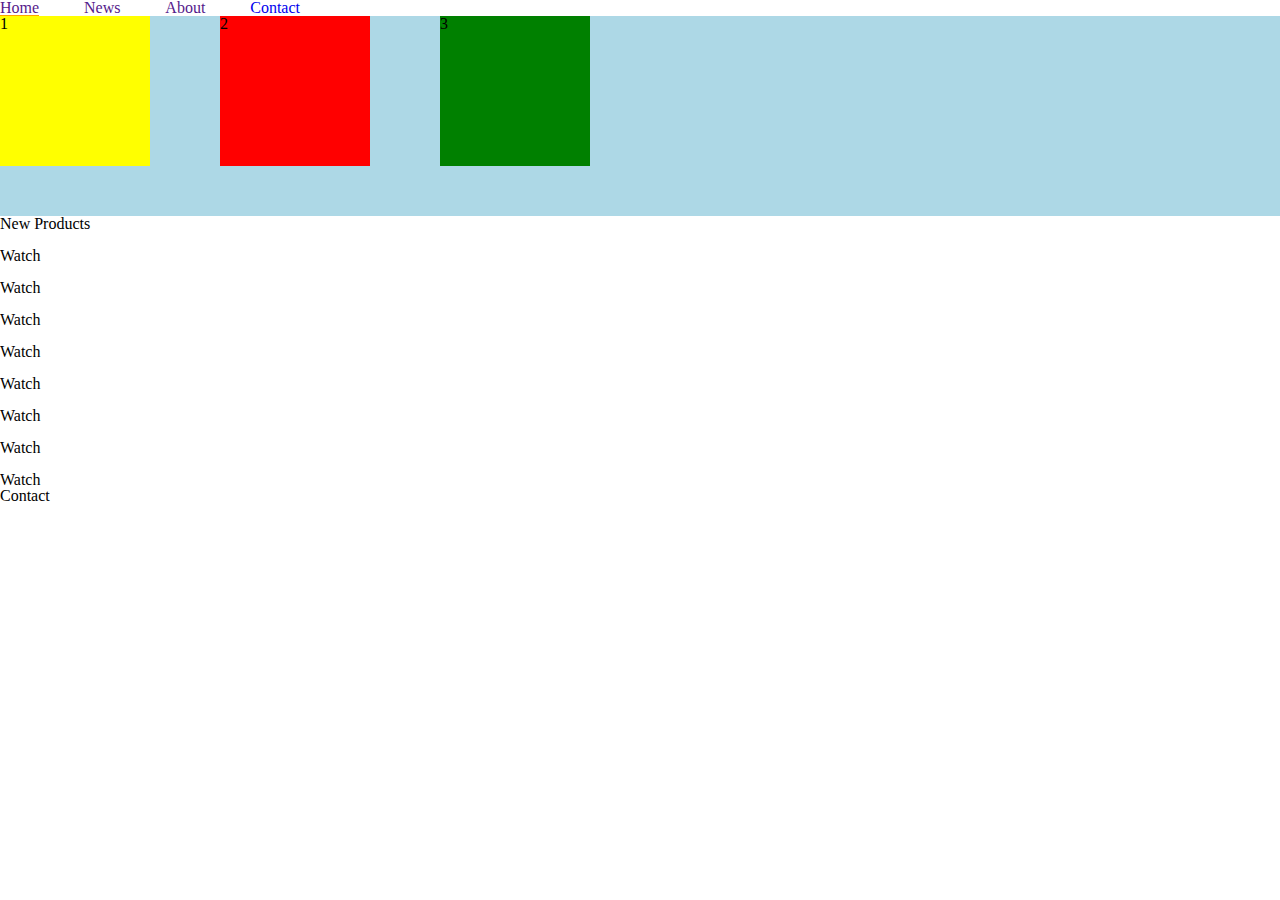
==== index.html @ 00f429f6 "add meta" ====
<!DOCTYPE html>
<html lang="en">
  <head>
    <meta charset="UTF-8" />
    <meta name="viewport" content="width=device-width, initial-scale=1.0" />
    <meta name="description" content="Our Website Description">
    <meta name="keywords" content="HTML,CSS,Responsive">
    <meta name="author" content="John Doe">
    <title>Lesson 13</title>
    <link rel="stylesheet" href="css/reset.css" />
    <link rel="stylesheet" href="css/style.css" />
  </head>
  <body>
    <header>
      <nav>
        <ul class="ul-items">
          <li><a class="nav-a" href="">Home</a></li>
          <li><a class="nav-a" href="">News</a></li>
          <li><a class="nav-a" href="">About</a></li>
          <li><a class="nav-a" href="#section-contact">Contact</a></li>
        </ul>
      </nav>
    </header>

    <main>
      <section>
        <div class="contaner-block">
          <div class="box">1</div>
          <div class="box">2</div>
          <div class="box">3</div>
        </div>
      </section>
    </main>



    <!-- !css grid -->
    <!-- <section>
      <div class="grid-wraper">
        <div>1</div>
        <div>2</div>
        <div>3</div>
        <div>4</div>
        <div>5</div>
        <div>6</div>
        <div>7</div>
        <div>8</div>
        <div>9</div>
      </div> -->

      <!-- !auto-fill & auto-fit -->
      <!-- <div class="auto-description">
        <h2>
          Auto-fill - რიგს მაქსიმალურად ავსებს შესაძლო კოლონების რაოდენობით;
          რეალურად ქმნის არაშექმნილ- ცარიელ კოლონებს, რომ ახალი კოლონისთვის იყოს
          ადგილი;
        </h2>
        <div class="grid-container grid-container--fill">
          <div class="grid-element">1</div>
          <div class="grid-element">2</div>
          <div class="grid-element">3</div>
          <div class="grid-element">4</div>
          <div class="grid-element">5</div>
          <div class="grid-element">6</div>
          <div class="grid-element">7</div>
          <div class="grid-element">8</div>
          <div class="grid-element">9</div>
        </div>

        <h2>
          auto-fit - ავსებს მაქსიმალურად მთლიან სიგანეს კოლონებით რომ დაიკავოს
          მთლიანი ზომა; თავისუფალი ადგილი რომ არ დარჩეს;
        </h2>
        <div class="grid-container grid-container--fit">
          <div class="grid-element">1</div>
          <div class="grid-element">2</div>
          <div class="grid-element">3</div>
          <div class="grid-element">4</div>
          <div class="grid-element">5</div>
          <div class="grid-element">6</div>
          <div class="grid-element">7</div>
          <div class="grid-element">8</div>
          <div class="grid-element">9</div>
        </div>
      </div> -->
    <!-- </section> -->

    <!-- Grid practice -->
    <section>
      <div class="container">
        <h2>New Products</h2>
        <div class="grid-wraper-practice">
          <!-- 1 -->
          <div class="product">
            <img
              class="product-image"
              src="https://m.media-amazon.com/images/I/81+d6eSA0eL._SY445_.jpg"
              alt=""
            />
            <h3>Watch</h3>
          </div>
          <!-- 2 -->
          <div class="product">
            <img
              class="product-image"
              src="https://m.media-amazon.com/images/I/81+d6eSA0eL._SY445_.jpg"
              alt=""
            />
            <h3>Watch</h3>
          </div>
          <!-- 3 -->
          <div class="product">
            <img
              class="product-image"
              src="https://m.media-amazon.com/images/I/81+d6eSA0eL._SY445_.jpg"
              alt=""
            />
            <h3>Watch</h3>
          </div>
          <!-- 4 -->
          <div class="product">
            <img
              class="product-image"
              src="https://m.media-amazon.com/images/I/81+d6eSA0eL._SY445_.jpg"
              alt=""
            />
            <h3>Watch</h3>
          </div>
          <!-- 5 -->
          <div class="product">
            <img
              class="product-image"
              src="https://m.media-amazon.com/images/I/81+d6eSA0eL._SY445_.jpg"
              alt=""
            />
            <h3>Watch</h3>
          </div>
          <!-- 6 -->
          <div class="product">
            <img
              class="product-image"
              src="https://m.media-amazon.com/images/I/81+d6eSA0eL._SY445_.jpg"
              alt=""
            />
            <h3>Watch</h3>
          </div>
          <!-- 7 -->
          <div class="product">
            <img
              class="product-image"
              src="https://m.media-amazon.com/images/I/81+d6eSA0eL._SY445_.jpg"
              alt=""
            />
            <h3>Watch</h3>
          </div>
          <!-- 8 -->
          <div class="product">
            <img
              class="product-image"
              src="https://m.media-amazon.com/images/I/81+d6eSA0eL._SY445_.jpg"
              alt=""
            />
            <h3>Watch</h3>
          </div>
        </div>
      </div>
    </section>


    <section id="section-contact">
      <h2>Contact</h2>
    </section>
  </body>
</html>
---- css/style.css ----
:root {
    --mainColor: red;
    --mainSize: 150px;
}

/* css grid */
.grid-wraper {
  display: grid;
  grid-template-columns: 1fr 2fr 1fr;
  gap: 30px;
}
.grid-wraper div {
  background-color: lightblue;
}

/* auto fill & auto fit */
/* .grid-element {
    background-color: yellow;
    border:1px solid #000;
}
.grid-container {
    display: grid;
}
.grid-container--fill {
    grid-template-columns: repeat(auto-fill, minmax(50px,1fr));
}
.grid-container--fit {
    grid-template-columns: repeat(auto-fit,minmax(50px,1fr));
} */

/* შემოკლებული ჩანაწერი */
/* .grid-block {
    grid-template-columns: 150px 150px 150px 150px;
    grid-template-rows: 100px 100px 100px; */

/* grid-template: rows / columns; */
/* grid-template: repeat(3,100px) / repeat(4,150px);
} */

/* practice styles */
/* .grid-wraper-practice {
    display: grid;
    grid-template-columns: repeat(auto-fit, 250px);
    gap: 40px 30px;
    justify-content: center;
}
.product-image {
    width: 100%;
}
.product {
    border:1px solid #000;
}
.container {
    max-width: 1200px;
    width: 90%;
    margin: 0 auto;
    background-color: lightcoral;
} */

/* header styles */
.ul-items {
  display: flex;
  width: 300px;
  justify-content: space-between;
}
.nav-a {
  position: relative;
}
.nav-a::after {
  content: " ";
  width: 0%;
  height: 1px;
  background-color: orange;
  position: absolute;
  left: 0;
  bottom: 0;
  transition: all 2s;
}
.nav-a:hover::after {
  width: 100%;
}

/* height on responsive */
.contaner-block {
  display: flex;
  background-color: lightblue;
  height: 200px;
  column-gap: 70px;
  row-gap: 20px;
}
.box {
  width:var(--mainSize);
  height: var(--mainSize);
}
.box:nth-child(1) {
  background-color: yellow;
}
.box:nth-child(2) {
  background-color: var(--mainColor);
}
.box:nth-child(3) {
  background-color: green;
}
@media (max-width: 768px) {
  .contaner-block {
    flex-wrap: wrap;
    height: auto;
  }
}
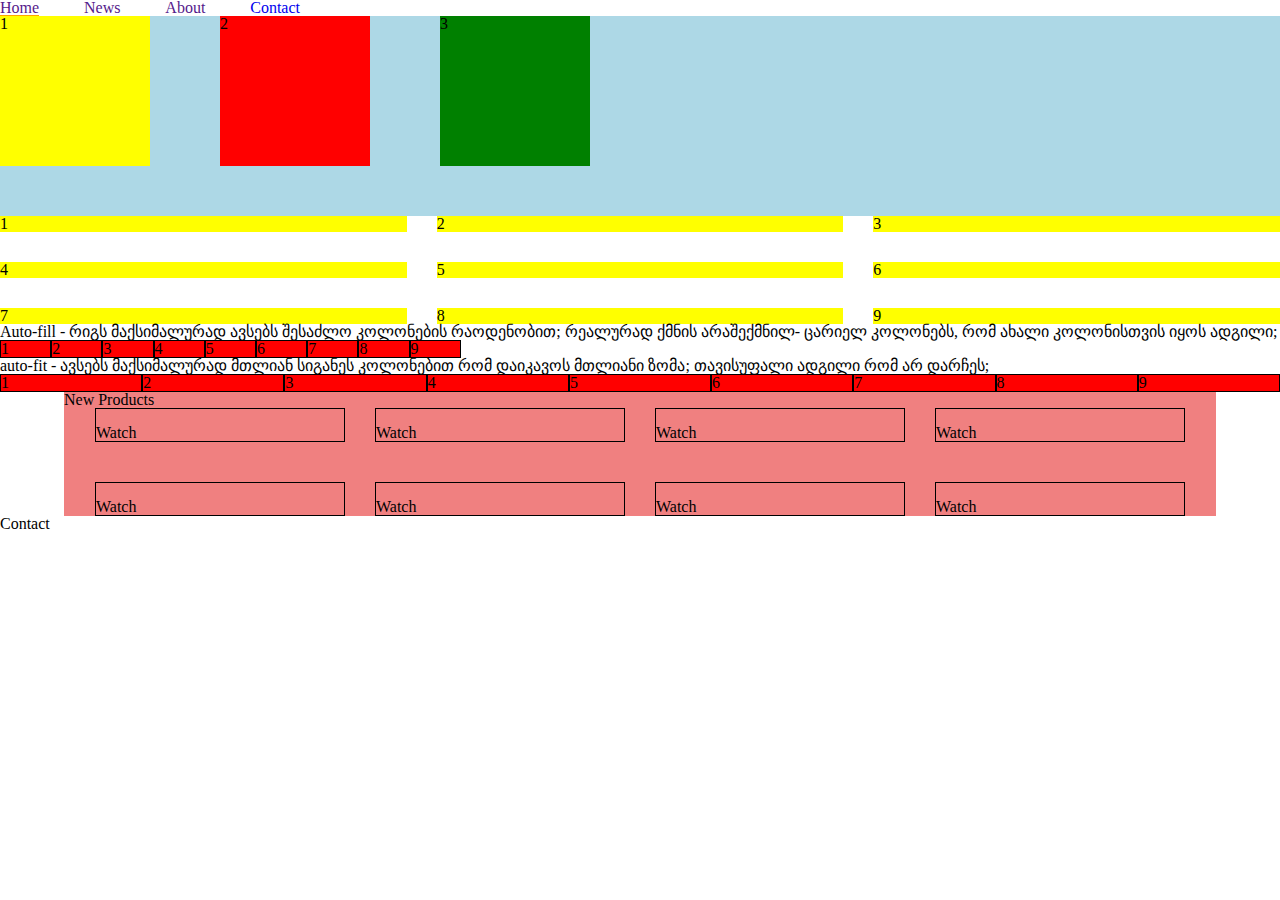
==== commit cc6716fc: "deleted" ====
--- a/index.html
+++ b/index.html
@@ -3,9 +3,21 @@
   <head>
     <meta charset="UTF-8" />
     <meta name="viewport" content="width=device-width, initial-scale=1.0" />
-    <meta name="description" content="Our Website Description">
-    <meta name="keywords" content="HTML,CSS,Responsive">
-    <meta name="author" content="John Doe">
+    <meta name="description" content="Our Website Description" />
+    <meta name="keywords" content="HTML,CSS,Responsive" />
+    <meta name="author" content="John Doe" />
+    <!-- fb meta tags -->
+    <meta
+      property="og:url"
+      content="https://kristina-makalatia.github.io/less13-web/"
+    />
+    <meta property="og:type" content="website" />
+    <meta property="og:title" content="Our Fb Title" />
+    <meta property="og:description" content="Our Fb Description" />
+    <meta
+      property="og:image"
+      content="https://img-cdn.pixlr.com/image-generator/history/65bb506dcb310754719cf81f/ede935de-1138-4f66-8ed7-44bd16efc709/medium.webp"
+    />
     <title>Lesson 13</title>
     <link rel="stylesheet" href="css/reset.css" />
     <link rel="stylesheet" href="css/style.css" />
@@ -30,145 +42,142 @@
           <div class="box">3</div>
         </div>
       </section>
-    </main>
 
-
-
-    <!-- !css grid -->
-    <!-- <section>
-      <div class="grid-wraper">
-        <div>1</div>
-        <div>2</div>
-        <div>3</div>
-        <div>4</div>
-        <div>5</div>
-        <div>6</div>
-        <div>7</div>
-        <div>8</div>
-        <div>9</div>
-      </div> -->
-
-      <!-- !auto-fill & auto-fit -->
-      <!-- <div class="auto-description">
-        <h2>
-          Auto-fill - რიგს მაქსიმალურად ავსებს შესაძლო კოლონების რაოდენობით;
-          რეალურად ქმნის არაშექმნილ- ცარიელ კოლონებს, რომ ახალი კოლონისთვის იყოს
-          ადგილი;
-        </h2>
-        <div class="grid-container grid-container--fill">
-          <div class="grid-element">1</div>
-          <div class="grid-element">2</div>
-          <div class="grid-element">3</div>
-          <div class="grid-element">4</div>
-          <div class="grid-element">5</div>
-          <div class="grid-element">6</div>
-          <div class="grid-element">7</div>
-          <div class="grid-element">8</div>
-          <div class="grid-element">9</div>
+      <!-- !css grid -->
+      <section>
+        <div class="grid-wraper">
+          <div>1</div>
+          <div>2</div>
+          <div>3</div>
+          <div>4</div>
+          <div>5</div>
+          <div>6</div>
+          <div>7</div>
+          <div>8</div>
+          <div>9</div>
         </div>
 
-        <h2>
-          auto-fit - ავსებს მაქსიმალურად მთლიან სიგანეს კოლონებით რომ დაიკავოს
-          მთლიანი ზომა; თავისუფალი ადგილი რომ არ დარჩეს;
-        </h2>
-        <div class="grid-container grid-container--fit">
-          <div class="grid-element">1</div>
-          <div class="grid-element">2</div>
-          <div class="grid-element">3</div>
-          <div class="grid-element">4</div>
-          <div class="grid-element">5</div>
-          <div class="grid-element">6</div>
-          <div class="grid-element">7</div>
-          <div class="grid-element">8</div>
-          <div class="grid-element">9</div>
-        </div>
-      </div> -->
-    <!-- </section> -->
+        <!-- !auto-fill & auto-fit -->
+        <div class="auto-description">
+          <h2>
+            Auto-fill - რიგს მაქსიმალურად ავსებს შესაძლო კოლონების რაოდენობით;
+            რეალურად ქმნის არაშექმნილ- ცარიელ კოლონებს, რომ ახალი კოლონისთვის
+            იყოს ადგილი;
+          </h2>
+          <div class="grid-container grid-container--fill">
+            <div class="grid-element">1</div>
+            <div class="grid-element">2</div>
+            <div class="grid-element">3</div>
+            <div class="grid-element">4</div>
+            <div class="grid-element">5</div>
+            <div class="grid-element">6</div>
+            <div class="grid-element">7</div>
+            <div class="grid-element">8</div>
+            <div class="grid-element">9</div>
+          </div>
 
-    <!-- Grid practice -->
-    <section>
-      <div class="container">
-        <h2>New Products</h2>
-        <div class="grid-wraper-practice">
-          <!-- 1 -->
-          <div class="product">
-            <img
-              class="product-image"
-              src="https://m.media-amazon.com/images/I/81+d6eSA0eL._SY445_.jpg"
-              alt=""
-            />
-            <h3>Watch</h3>
-          </div>
-          <!-- 2 -->
-          <div class="product">
-            <img
-              class="product-image"
-              src="https://m.media-amazon.com/images/I/81+d6eSA0eL._SY445_.jpg"
-              alt=""
-            />
-            <h3>Watch</h3>
-          </div>
-          <!-- 3 -->
-          <div class="product">
-            <img
-              class="product-image"
-              src="https://m.media-amazon.com/images/I/81+d6eSA0eL._SY445_.jpg"
-              alt=""
-            />
-            <h3>Watch</h3>
-          </div>
-          <!-- 4 -->
-          <div class="product">
-            <img
-              class="product-image"
-              src="https://m.media-amazon.com/images/I/81+d6eSA0eL._SY445_.jpg"
-              alt=""
-            />
-            <h3>Watch</h3>
-          </div>
-          <!-- 5 -->
-          <div class="product">
-            <img
-              class="product-image"
-              src="https://m.media-amazon.com/images/I/81+d6eSA0eL._SY445_.jpg"
-              alt=""
-            />
-            <h3>Watch</h3>
-          </div>
-          <!-- 6 -->
-          <div class="product">
-            <img
-              class="product-image"
-              src="https://m.media-amazon.com/images/I/81+d6eSA0eL._SY445_.jpg"
-              alt=""
-            />
-            <h3>Watch</h3>
-          </div>
-          <!-- 7 -->
-          <div class="product">
-            <img
-              class="product-image"
-              src="https://m.media-amazon.com/images/I/81+d6eSA0eL._SY445_.jpg"
-              alt=""
-            />
-            <h3>Watch</h3>
-          </div>
-          <!-- 8 -->
-          <div class="product">
-            <img
-              class="product-image"
-              src="https://m.media-amazon.com/images/I/81+d6eSA0eL._SY445_.jpg"
-              alt=""
-            />
-            <h3>Watch</h3>
+          <h2>
+            auto-fit - ავსებს მაქსიმალურად მთლიან სიგანეს კოლონებით რომ დაიკავოს
+            მთლიანი ზომა; თავისუფალი ადგილი რომ არ დარჩეს;
+          </h2>
+          <div class="grid-container grid-container--fit">
+            <div class="grid-element">1</div>
+            <div class="grid-element">2</div>
+            <div class="grid-element">3</div>
+            <div class="grid-element">4</div>
+            <div class="grid-element">5</div>
+            <div class="grid-element">6</div>
+            <div class="grid-element">7</div>
+            <div class="grid-element">8</div>
+            <div class="grid-element">9</div>
           </div>
         </div>
-      </div>
-    </section>
+      </section>
 
+      <!-- Grid practice -->
+      <section>
+        <div class="container">
+          <h2>New Products</h2>
+          <div class="grid-wraper-practice">
+            <!-- 1 -->
+            <div class="product">
+              <img
+                class="product-image"
+                src="https://m.media-amazon.com/images/I/81+d6eSA0eL._SY445_.jpg"
+                alt=""
+              />
+              <h3>Watch</h3>
+            </div>
+            <!-- 2 -->
+            <div class="product">
+              <img
+                class="product-image"
+                src="https://m.media-amazon.com/images/I/81+d6eSA0eL._SY445_.jpg"
+                alt=""
+              />
+              <h3>Watch</h3>
+            </div>
+            <!-- 3 -->
+            <div class="product">
+              <img
+                class="product-image"
+                src="https://m.media-amazon.com/images/I/81+d6eSA0eL._SY445_.jpg"
+                alt=""
+              />
+              <h3>Watch</h3>
+            </div>
+            <!-- 4 -->
+            <div class="product">
+              <img
+                class="product-image"
+                src="https://m.media-amazon.com/images/I/81+d6eSA0eL._SY445_.jpg"
+                alt=""
+              />
+              <h3>Watch</h3>
+            </div>
+            <!-- 5 -->
+            <div class="product">
+              <img
+                class="product-image"
+                src="https://m.media-amazon.com/images/I/81+d6eSA0eL._SY445_.jpg"
+                alt=""
+              />
+              <h3>Watch</h3>
+            </div>
+            <!-- 6 -->
+            <div class="product">
+              <img
+                class="product-image"
+                src="https://m.media-amazon.com/images/I/81+d6eSA0eL._SY445_.jpg"
+                alt=""
+              />
+              <h3>Watch</h3>
+            </div>
+            <!-- 7 -->
+            <div class="product">
+              <img
+                class="product-image"
+                src="https://m.media-amazon.com/images/I/81+d6eSA0eL._SY445_.jpg"
+                alt=""
+              />
+              <h3>Watch</h3>
+            </div>
+            <!-- 8 -->
+            <div class="product">
+              <img
+                class="product-image"
+                src="https://m.media-amazon.com/images/I/81+d6eSA0eL._SY445_.jpg"
+                alt=""
+              />
+              <h3>Watch</h3>
+            </div>
+          </div>
+        </div>
+      </section>
 
-    <section id="section-contact">
-      <h2>Contact</h2>
-    </section>
+      <section id="section-contact">
+        <h2>Contact</h2>
+      </section>
+    </main>
   </body>
 </html>
--- a/css/style.css
+++ b/css/style.css
@@ -1,32 +1,32 @@
 :root {
-    --mainColor: red;
-    --mainSize: 150px;
+  --mainColor: red;
+  --mainSize: 150px;
 }
 
 /* css grid */
 .grid-wraper {
   display: grid;
-  grid-template-columns: 1fr 2fr 1fr;
+  grid-template-columns: repeat(3, minmax(150px, 500px));
   gap: 30px;
 }
 .grid-wraper div {
-  background-color: lightblue;
+  background-color: yellow;
 }
 
 /* auto fill & auto fit */
-/* .grid-element {
-    background-color: yellow;
-    border:1px solid #000;
+.grid-element {
+  background-color: red;
+  border: 1px solid #000;
 }
 .grid-container {
-    display: grid;
+  display: grid;
 }
 .grid-container--fill {
-    grid-template-columns: repeat(auto-fill, minmax(50px,1fr));
+  grid-template-columns: repeat(auto-fill, minmax(50px, 1fr));
 }
 .grid-container--fit {
-    grid-template-columns: repeat(auto-fit,minmax(50px,1fr));
-} */
+  grid-template-columns: repeat(auto-fit, minmax(50px, 1fr));
+}
 
 /* შემოკლებული ჩანაწერი */
 /* .grid-block {
@@ -38,7 +38,7 @@
 } */
 
 /* practice styles */
-/* .grid-wraper-practice {
+ .grid-wraper-practice {
     display: grid;
     grid-template-columns: repeat(auto-fit, 250px);
     gap: 40px 30px;
@@ -55,7 +55,7 @@
     width: 90%;
     margin: 0 auto;
     background-color: lightcoral;
-} */
+} 
 
 /* header styles */
 .ul-items {
@@ -89,7 +89,7 @@
   row-gap: 20px;
 }
 .box {
-  width:var(--mainSize);
+  width: var(--mainSize);
   height: var(--mainSize);
 }
 .box:nth-child(1) {
